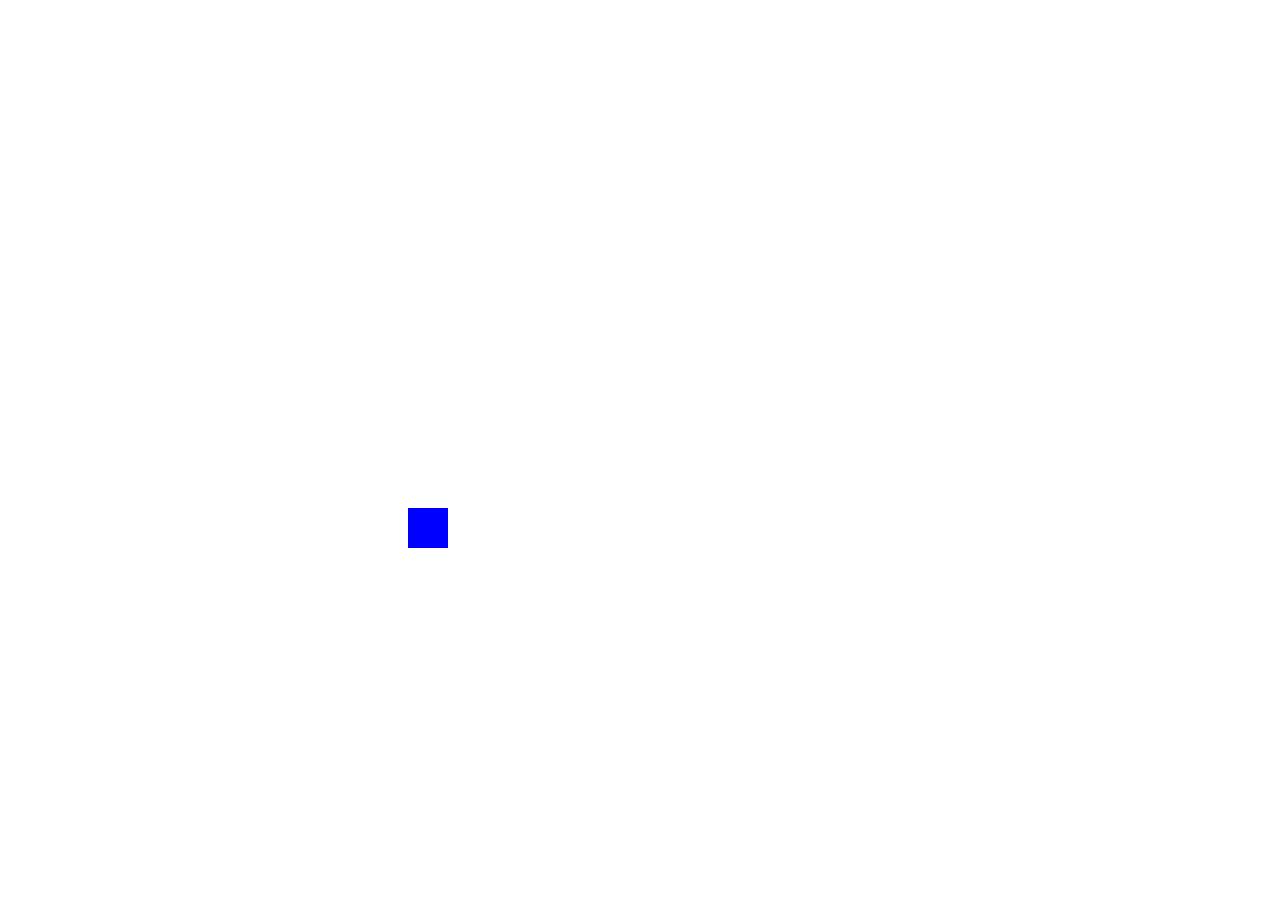
==== asterogame.html @ 66b950fd "Architercht" ====
<!DOCTYPE html>
<html lang="en">
<head>
    <meta charset="UTF-8">
    <meta name="viewport" content="width=device-width, initial-scale=1.0">
    <title>Asterogame</title>
</head>
<body>
    <canvas id="theCanvas" width="800" height="600"></canvas>
</body>
<script src="asterogame.js"></script>
</html>
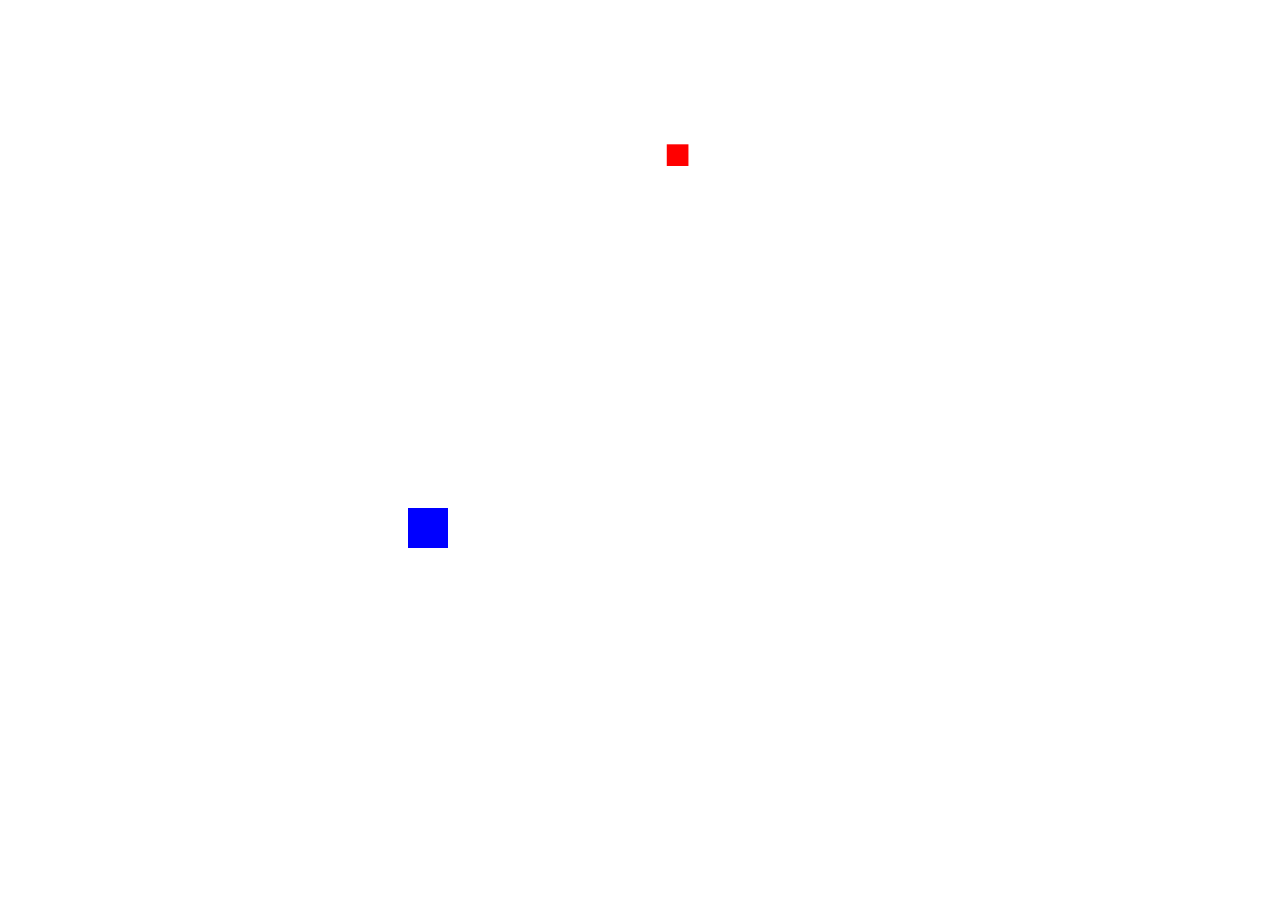
==== commit fd8da0e9: "Integration du fonctionalité du boutton pour commencer le jeu. Redirection apres qu' utilisateur soi" ====
--- a/asterogame.html
+++ b/asterogame.html
@@ -8,5 +8,5 @@
 <body>
     <canvas id="theCanvas" width="800" height="600"></canvas>
 </body>
-<script src="asterogame.js"></script>
+<script src="./scripts/asterogame.js"></script>
 </html>
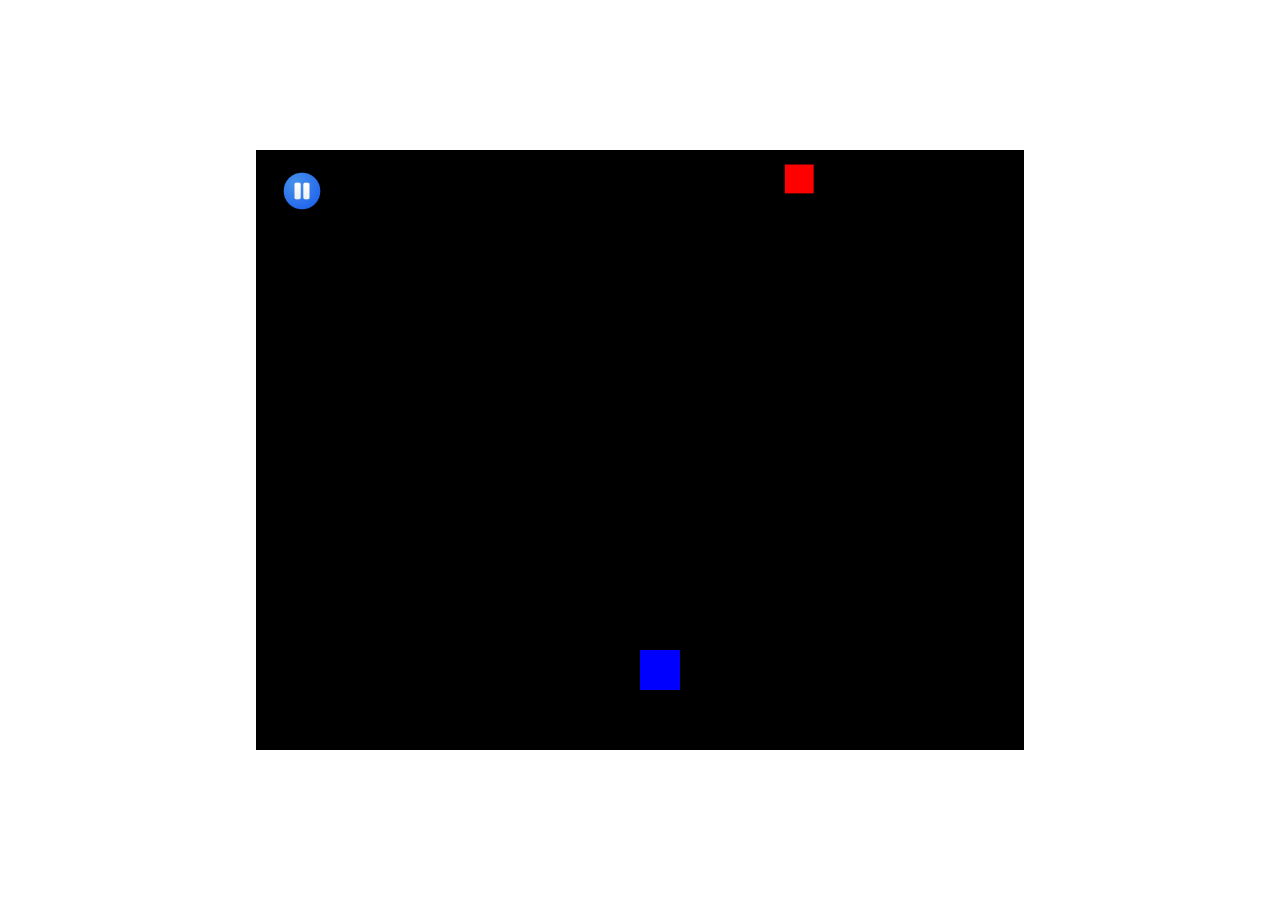
==== commit cd33e899: "Rajout du fonctionnalité pause; Rajout du fonctionnalité vie;" ====
--- a/asterogame.html
+++ b/asterogame.html
@@ -4,9 +4,23 @@
     <meta charset="UTF-8">
     <meta name="viewport" content="width=device-width, initial-scale=1.0">
     <title>Asterogame</title>
+    <link rel="stylesheet" href="./styles/asterogame.css">
 </head>
-<body>
-    <canvas id="theCanvas" width="800" height="600"></canvas>
+<body> 
+    <div class="content">
+        <canvas id="theCanvas" width="800" height="600"></canvas>
+        <div class="icons-heart">
+            <div id="heart-place"></div>
+        </div>
+        <button type="button" id="pause-button">
+            <img src="./assets/icons/pause.png" alt="Pause" width="40" height="40" id="pause-image">
+        </button>
+        <div class="pause-popup">
+            <h2>Game Paused</h2>
+            <button type="button" id="resume-button">Resume</button>
+            <button type="button" id="leave-button">Leave Game</button>
+        </div>
+    </div>
 </body>
 <script src="./scripts/asterogame.js"></script>
 </html>
--- a/styles/asterogame.css
+++ b/styles/asterogame.css
@@ -0,0 +1,54 @@
+body {
+    margin: 0;
+    padding: 0;
+    display: flex;
+    justify-content: center;
+    align-items: center;
+    height: 100vh;
+} 
+
+.content {
+    width: 60%;
+    background-color: #000;
+    position : relative;
+    display: flex;
+    justify-content: center;
+    align-items: center;
+}
+
+.icons-heart {
+    position: absolute;
+    top: 20px;
+    right: 20px;
+}
+
+#pause-button {
+    position: absolute;
+    top: 20px;
+    left: 20px;
+    background: none;
+    border: none;
+    cursor: pointer;
+    width: 40px;
+    height: 40px;
+}
+
+.paused {
+    display: none;
+}
+
+.pause-popup {
+    position: absolute;
+    top: 50%;
+    left: 50%;
+    transform: translate(-50%, -50%);
+    background-color: rgba(0, 0, 0, 0.8);
+    color: #fff;
+    padding: 20px;
+    border-radius: 10px;
+    flex-direction: column;
+    align-items: center;
+    border-style: solid;
+    border-color: #fff;
+    border-width: 2px;
+}
